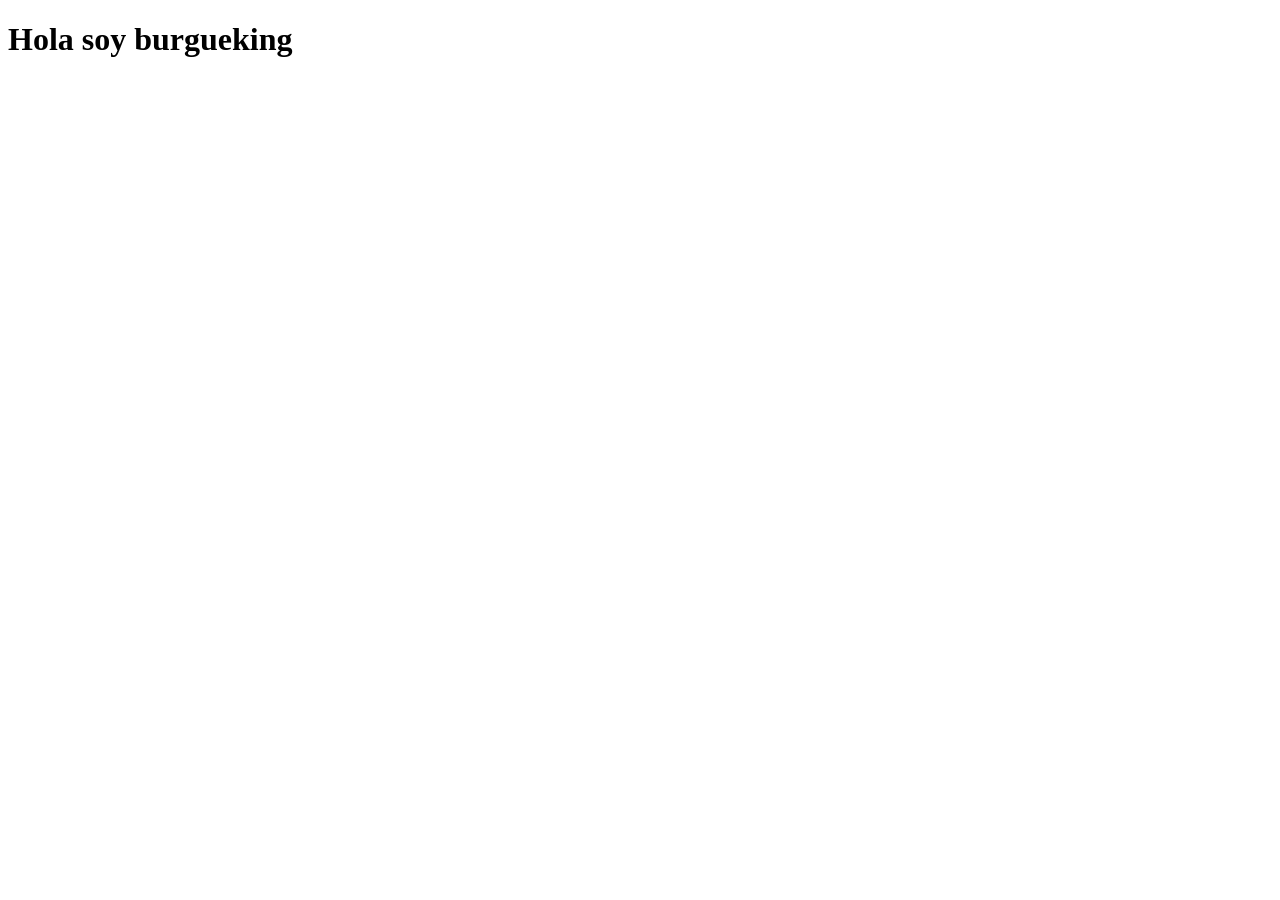
==== bking.html @ c309875f "Crear bking.html" ====
<!DOCTYPE html>
<html lang="es">
<head>
    <meta charset="UTF-8">
    <meta name="viewport" content="width=device-width, initial-scale=1.0">
    <meta name="description" content="Una descripción breve de la página.">
    <meta name="keywords" content="HTML, meta, etiquetas, tutorial">
    <meta name="author" content="Tu Nombre">
    <title>home</title>
     <link rel="stylesheet" href="css/estilos.css">
     <link rel="stylesheet" href="https://cdnjs.cloudflare.com/ajax/libs/font-awesome/6.5.0/css/all.min.css">
</head>
<body>
<h1>Hola soy burgueking</h1>
    <script src="js/modulo.js"></script>
</body>
</html>
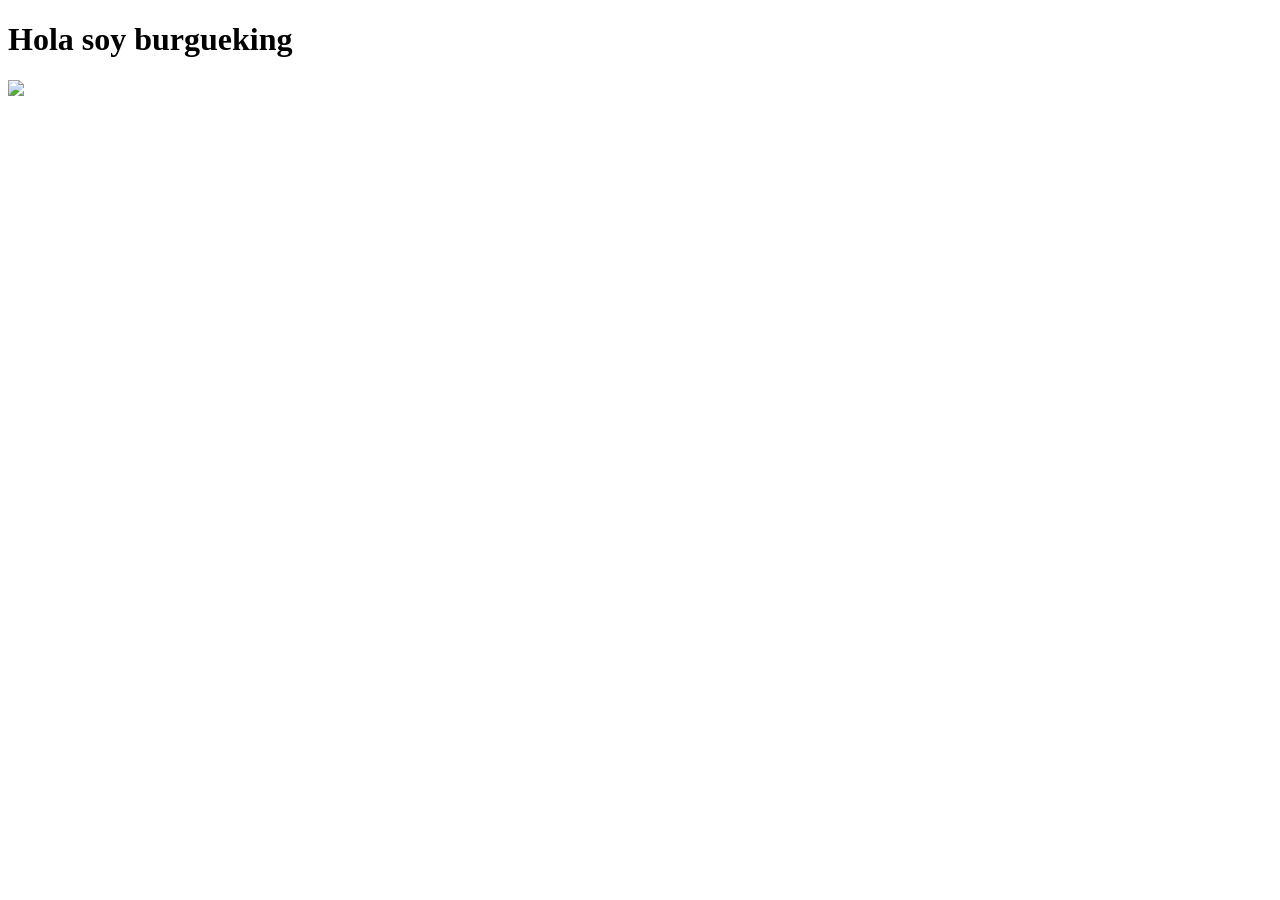
==== commit 1ed7178c: "Actualizar bking.html" ====
--- a/bking.html
+++ b/bking.html
@@ -12,6 +12,7 @@
 </head>
 <body>
 <h1>Hola soy burgueking</h1>
+<img id="tproducto" src="https://encrypted-tbn0.gstatic.com/images?q=tbn:ANd9GcQ0eSqVp0yGjY4gxLmwyEm6LMvyawlsHg1mn2dnVK3eug&s=10">
     <script src="js/modulo.js"></script>
 </body>
 </html>
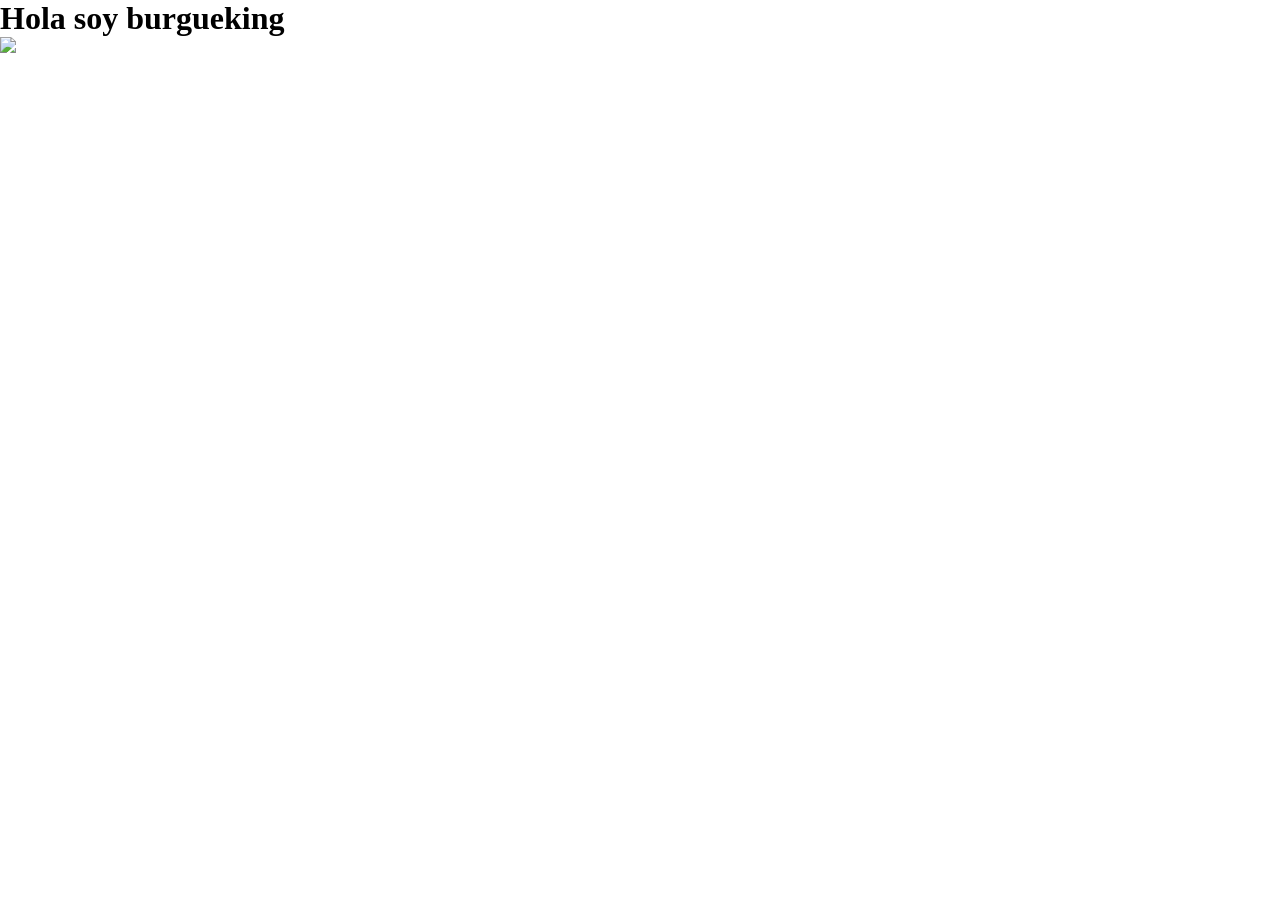
==== commit 215fac98: "Actualizar bking.html" ====
--- a/bking.html
+++ b/bking.html
@@ -7,12 +7,16 @@
     <meta name="keywords" content="HTML, meta, etiquetas, tutorial">
     <meta name="author" content="Tu Nombre">
     <title>home</title>
-     <link rel="stylesheet" href="css/estilos.css">
+     <link rel="stylesheet" href="estilos.css">
      <link rel="stylesheet" href="https://cdnjs.cloudflare.com/ajax/libs/font-awesome/6.5.0/css/all.min.css">
 </head>
 <body>
 <h1>Hola soy burgueking</h1>
-<img id="tproducto" src="https://encrypted-tbn0.gstatic.com/images?q=tbn:ANd9GcQ0eSqVp0yGjY4gxLmwyEm6LMvyawlsHg1mn2dnVK3eug&s=10">
-    <script src="js/modulo.js"></script>
+
+<div id="tproducto">
+<img src="https://encrypted-tbn0.gstatic.com/images?q=tbn:ANd9GcQ0eSqVp0yGjY4gxLmwyEm6LMvyawlsHg1mn2dnVK3eug&s=10">
+</div>
+
+    <script src="binculos.js"></script>
 </body>
 </html>
--- a/estilos.css
+++ b/estilos.css
@@ -0,0 +1,11 @@
+*{
+ margin:0; padding:0;
+} 
+
+div{
+ width:100px;
+}
+
+div img{
+ width:100%;
+}
